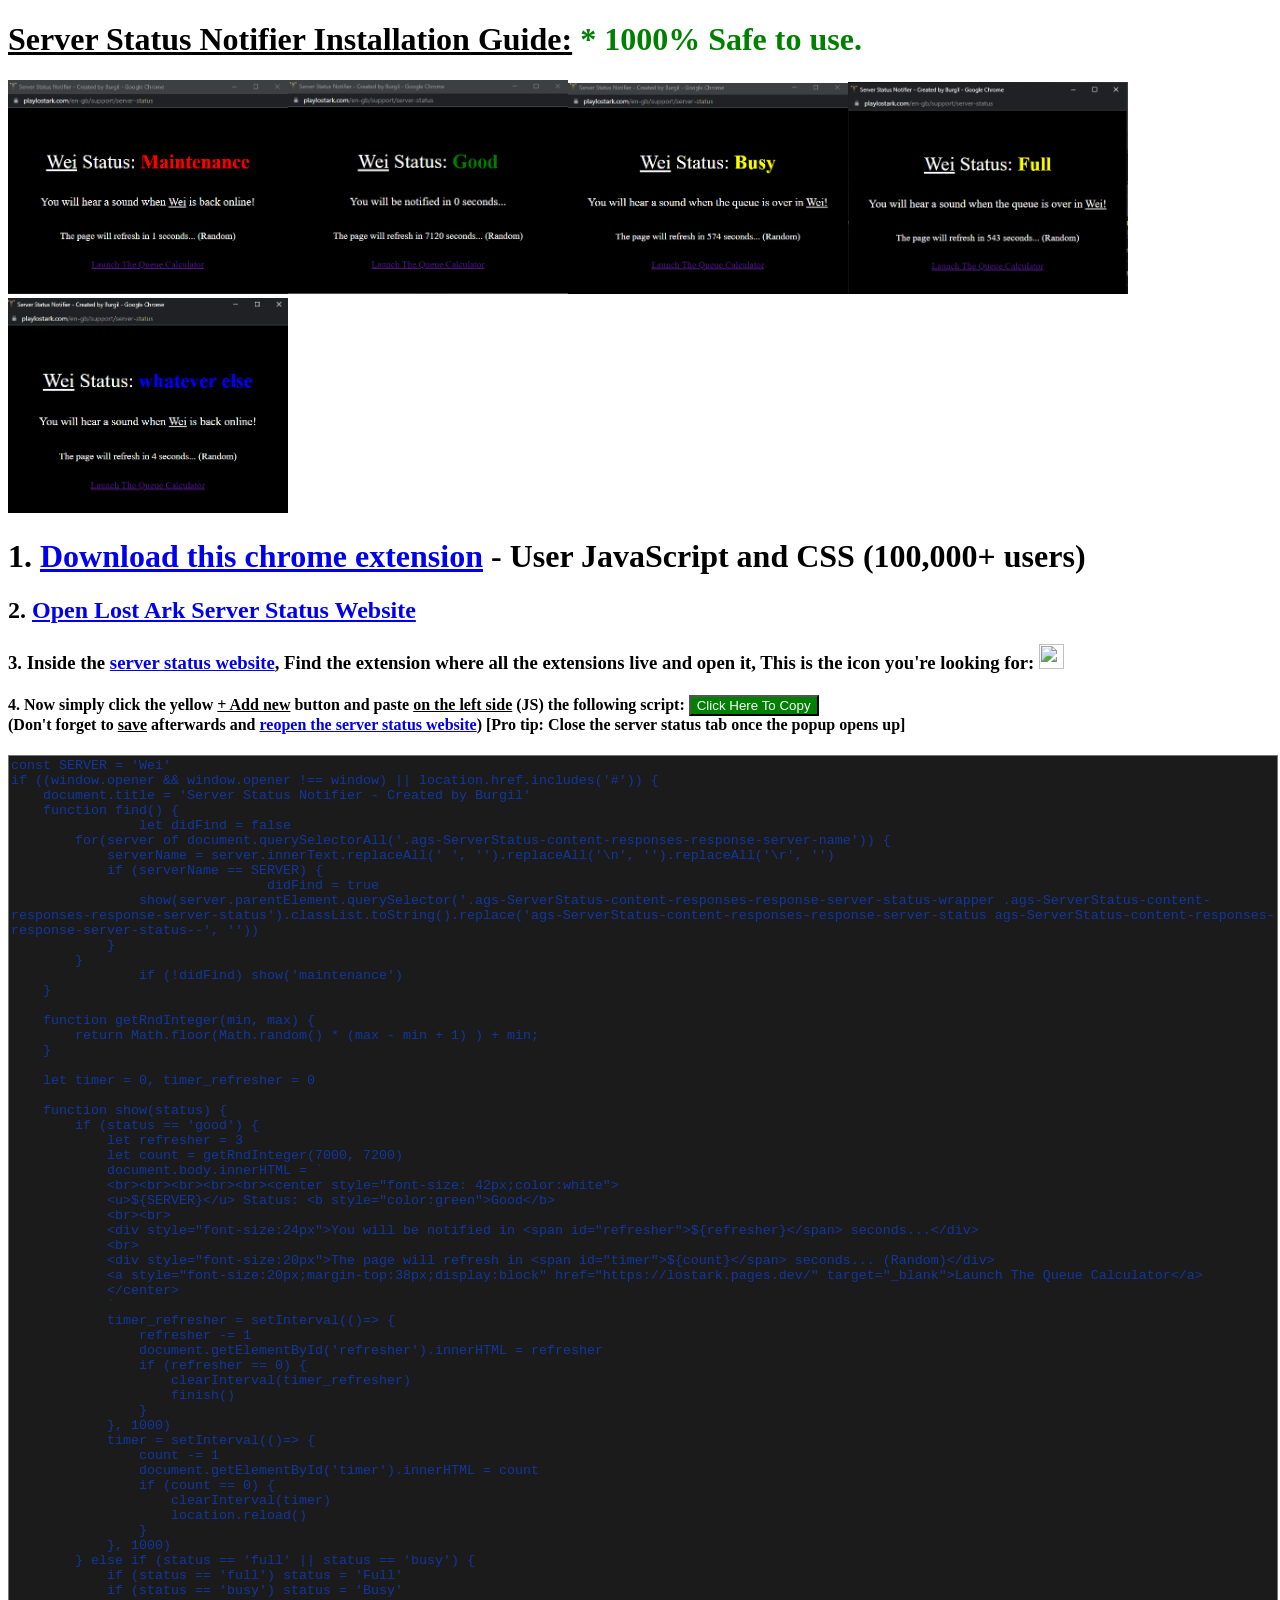
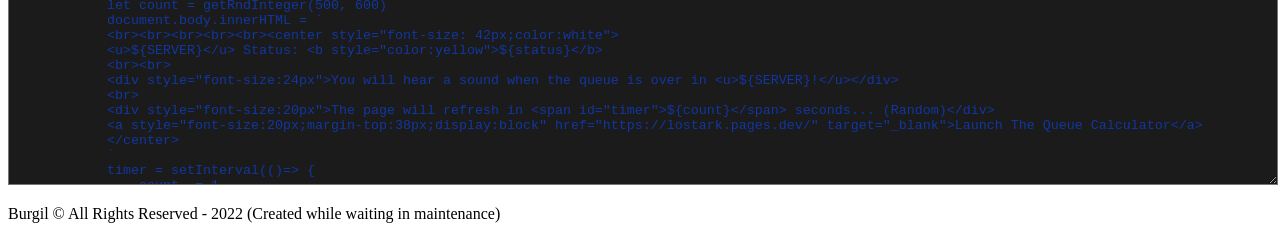
==== website/code.html @ 4ebc9a01 "fixed fash refresh" ====
<!DOCTYPE html>
<html lang="en">
<head>
    <meta charset="UTF-8">
    <meta http-equiv="X-UA-Compatible" content="IE=edge">
    <meta name="viewport" content="width=device-width, initial-scale=1.0">
    <meta name="description"
        content="This is the Server Status Notifier extension script for Chrome, Use it to know exactly when the servers are back or when there is no queue! Created by Burgil.">
    <meta name="author" content="Burgil">
    <title>Lost Ark: Server Status Notifier Script</title>
</head>
<body>
    <h1><u>Server Status Notifier Installation Guide:</u> <span style="color:green">* 1000% Safe to use.</span></h1>
    <img src="1.png" width="280"><img src="2.png" width="280"><img src="3.png" width="280"><img src="4.png" width="280"><img src="5.png" width="280">
    <h1>1. <a target="_blank" href="https://chrome.google.com/webstore/detail/user-javascript-and-css/nbhcbdghjpllgmfilhnhkllmkecfmpld">Download this chrome extension</a> - <b>User JavaScript and CSS (100,000+ users)</b></h1>
    <h2>2. <a target="_blank" href="https://www.playlostark.com/en-gb/support/server-status">Open Lost Ark Server Status Website</a></h2>
    <h3>3. Inside the <a target="_blank" href="https://www.playlostark.com/en-gb/support/server-status">server status website</a>, Find the extension where all the extensions live and open it, This is the icon you're looking for: <img aria-hidden="true" src="https://lh3.googleusercontent.com/1TSw8ZPwr2VvUZlY1cbAPOWo5cisrfpazmTpfGH4YWGTLCJLUq23LMSKuS5ee-bBP5C0GL8wsbpV9iQ9zLEQ6Dv8Vw=w128-h128-e365-rj-sc0x00ffffff" class="e-f-s" style="width:25px; height:25px;"></h3>
    <h4>4. Now simply click the yellow <u>+ Add new</u> button and paste <u>on the left side</u> (JS) the following script: <button style="color:white;background:green" onclick="document.querySelector('textarea').select();document.execCommand('copy');">Click Here To Copy</button><br>(Don't forget to <u>save</u> afterwards and <a target="_blank" href="https://www.playlostark.com/en-gb/support/server-status">reopen the server status website</a>) [Pro tip: Close the server status tab once the popup opens up]</h4>
    <textarea style="color:rgb(17, 55, 160);background:rgb(27, 27, 27);width:100%;height:1024px;">
const SERVER = 'Wei'
if ((window.opener && window.opener !== window) || location.href.includes('#')) {
    document.title = 'Server Status Notifier - Created by Burgil'
    function find() {
		let didFind = false
        for(server of document.querySelectorAll('.ags-ServerStatus-content-responses-response-server-name')) {
            serverName = server.innerText.replaceAll(' ', '').replaceAll('\n', '').replaceAll('\r', '')
            if (serverName == SERVER) {
				didFind = true
                show(server.parentElement.querySelector('.ags-ServerStatus-content-responses-response-server-status-wrapper .ags-ServerStatus-content-responses-response-server-status').classList.toString().replace('ags-ServerStatus-content-responses-response-server-status ags-ServerStatus-content-responses-response-server-status--', ''))
            }
        }
		if (!didFind) show('maintenance')
    }
    
    function getRndInteger(min, max) {
        return Math.floor(Math.random() * (max - min + 1) ) + min;
    }
    
    let timer = 0, timer_refresher = 0
    
    function show(status) {
        if (status == 'good') {
            let refresher = 3
            let count = getRndInteger(7000, 7200)
            document.body.innerHTML = `
            <br><br><br><br><br><center style="font-size: 42px;color:white">
            <u>${SERVER}</u> Status: <b style="color:green">Good</b>
            <br><br>
            <div style="font-size:24px">You will be notified in <span id="refresher">${refresher}</span> seconds...</div>
            <br>
            <div style="font-size:20px">The page will refresh in <span id="timer">${count}</span> seconds... (Random)</div>
            <a style="font-size:20px;margin-top:38px;display:block" href="https://lostark.pages.dev/" target="_blank">Launch The Queue Calculator</a>
            </center>
            `
            timer_refresher = setInterval(()=> {
                refresher -= 1
                document.getElementById('refresher').innerHTML = refresher
                if (refresher == 0) {
                    clearInterval(timer_refresher)
                    finish()
                }
            }, 1000)
            timer = setInterval(()=> {
                count -= 1
                document.getElementById('timer').innerHTML = count
                if (count == 0) {
                    clearInterval(timer)
                    location.reload()
                }
            }, 1000)
        } else if (status == 'full' || status == 'busy') {
            if (status == 'full') status = 'Full'
            if (status == 'busy') status = 'Busy'
            let count = getRndInteger(500, 600)
            document.body.innerHTML = `
            <br><br><br><br><br><center style="font-size: 42px;color:white">
            <u>${SERVER}</u> Status: <b style="color:yellow">${status}</b>
            <br><br>
            <div style="font-size:24px">You will hear a sound when the queue is over in <u>${SERVER}!</u></div>
            <br>
            <div style="font-size:20px">The page will refresh in <span id="timer">${count}</span> seconds... (Random)</div>
            <a style="font-size:20px;margin-top:38px;display:block" href="https://lostark.pages.dev/" target="_blank">Launch The Queue Calculator</a>
            </center>
            `
            timer = setInterval(()=> {
                count -= 1
                document.getElementById('timer').innerHTML = count
                if (count == 0) {
                    clearInterval(timer)
                    location.reload()
                }
            }, 1000)
        } else {
            let count = getRndInteger(5, 6)
            document.body.innerHTML = `
            <br><br><br><br><br><center style="font-size: 42px;color:white">
            <u>${SERVER}</u> Status: ${status == 'maintenance' ? '<b style="color:red">Maintenance</b>' : '<b style="color:blue">'+status+'</b>'}
            <br><br>
            <div style="font-size:24px">You will hear a sound when <u>${SERVER}</u> is back online!</div>
            <br>
            <div style="font-size:20px">The page will refresh in <span id="timer">${count}</span> seconds... (Random)</div>
            <a style="font-size:20px;margin-top:38px;display:block" href="https://lostark.pages.dev/" target="_blank">Launch The Queue Calculator</a>
            </center>
            `
            timer = setInterval(()=> {
                count -= 1
                document.getElementById('timer').innerHTML = count
                if (count == 0) {
                    clearInterval(timer)
                    location.reload()
                }
            }, 1000)
        }
    }
    
    function finish() {
        window.open("https://www.youtube.com/watch?v=IVrCopVcSZI")
    }
    
    (()=>{
        find()
    })()
} else {
    const popupCenter = ({url, title, w, h}) => {
        // Fixes dual-screen position                             Most browsers      Firefox
        const dualScreenLeft = window.screenLeft !==  undefined ? window.screenLeft : window.screenX;
        const dualScreenTop = window.screenTop !==  undefined   ? window.screenTop  : window.screenY;
    
        const width = window.innerWidth ? window.innerWidth : document.documentElement.clientWidth ? document.documentElement.clientWidth : screen.width;
        const height = window.innerHeight ? window.innerHeight : document.documentElement.clientHeight ? document.documentElement.clientHeight : screen.height;
        const systemZoom = width / window.screen.availWidth;
        const left = (width - w) / 2 / systemZoom + dualScreenLeft
        const top = (height - h) / 2 / systemZoom + dualScreenTop
        const newWindow = window.open(url, title, 
            `
            scrollbars=yes,
            width=${w / systemZoom}, 
            height=${h / systemZoom}, 
            top=${top}, 
            left=${left}
            `
        )
        if (window.focus) newWindow.focus();
    }
    popupCenter({url: 'https://www.playlostark.com/en-gb/support/server-status#', title: 'Server Status Calculator - Created by Burgil', w: 600, h: 400});
}</textarea>
<p>Burgil © All Rights Reserved - 2022 (Created while waiting in maintenance)</p>
</body>
</html>
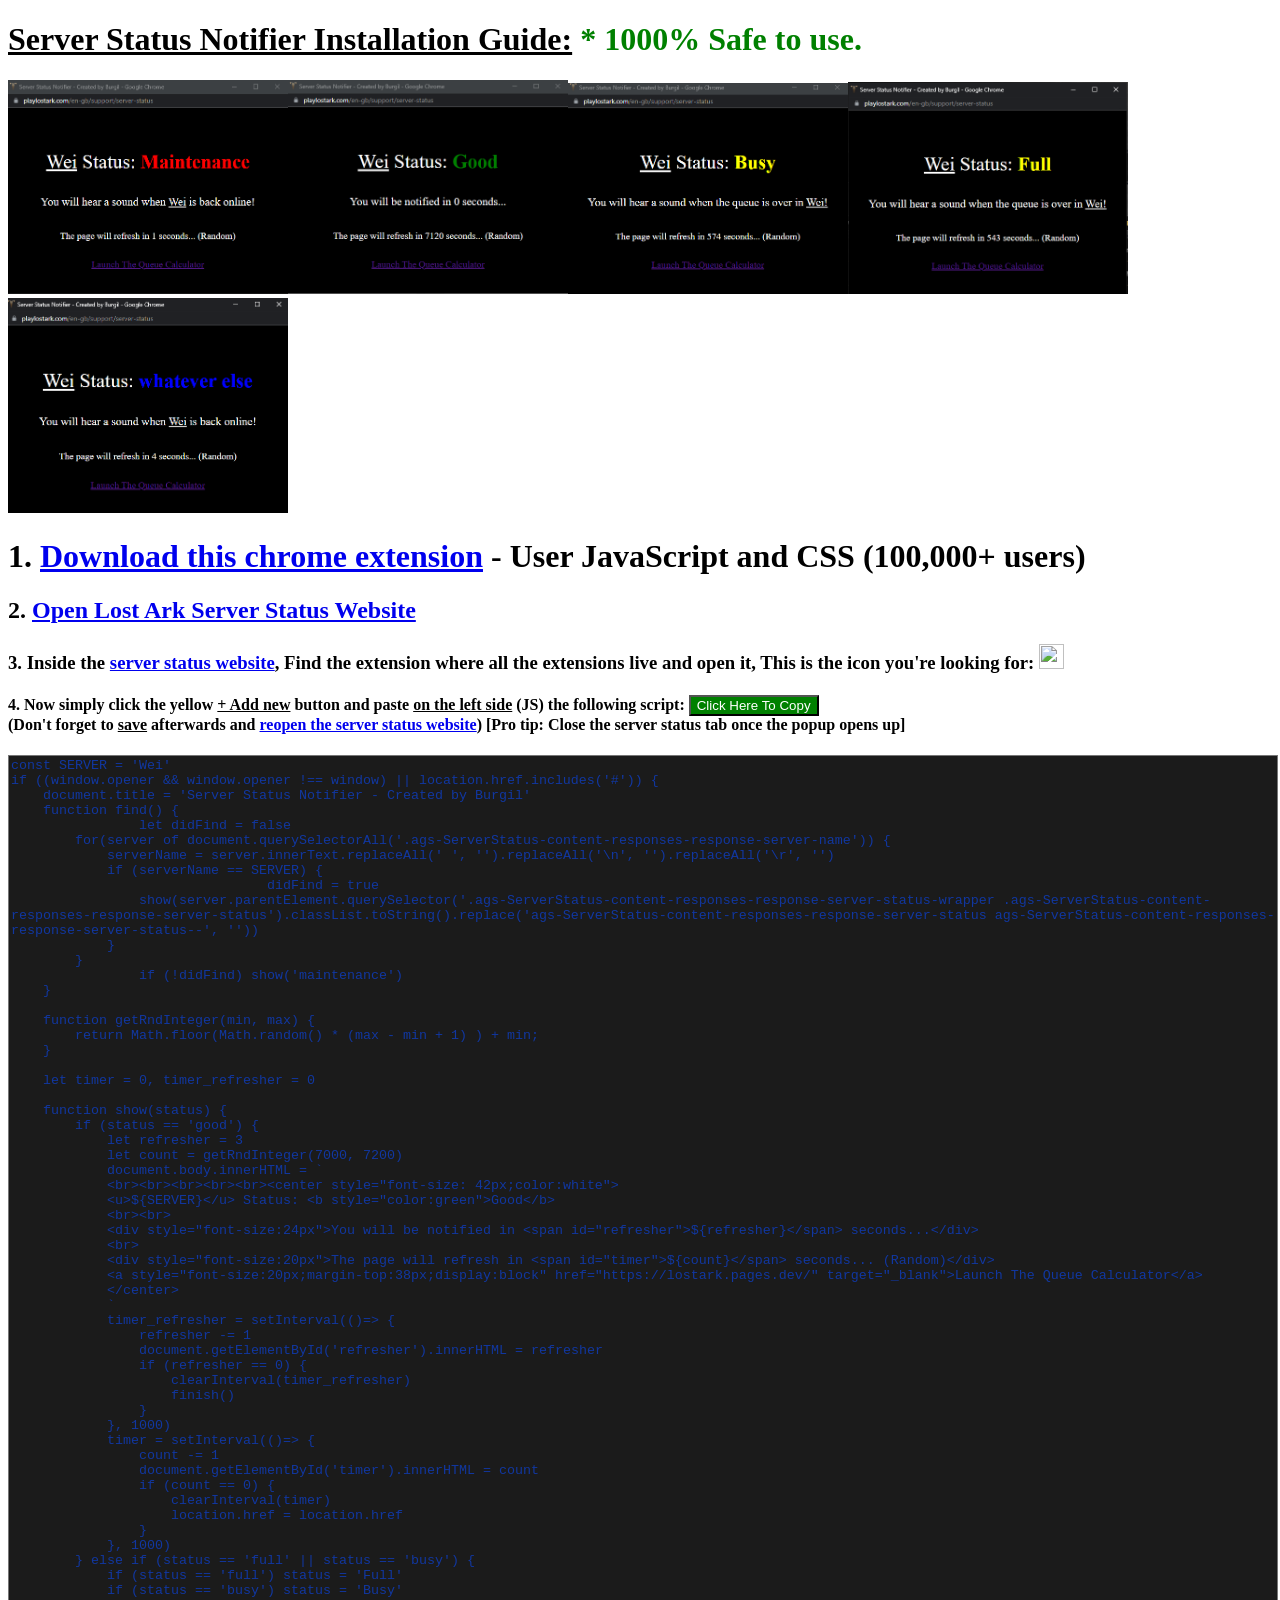
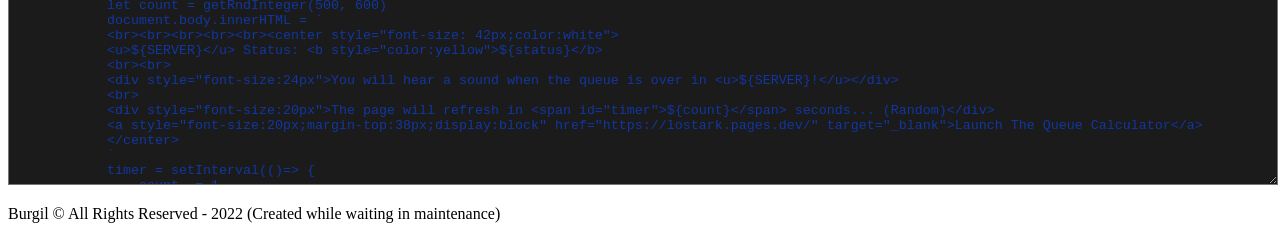
==== commit 2b8ba24a: "fixed more stuff" ====
--- a/website/code.html
+++ b/website/code.html
@@ -65,7 +65,7 @@
                 document.getElementById('timer').innerHTML = count
                 if (count == 0) {
                     clearInterval(timer)
-                    location.reload()
+                    location.href = location.href
                 }
             }, 1000)
         } else if (status == 'full' || status == 'busy') {
@@ -87,7 +87,7 @@
                 document.getElementById('timer').innerHTML = count
                 if (count == 0) {
                     clearInterval(timer)
-                    location.reload()
+                    location.href = location.href
                 }
             }, 1000)
         } else {
@@ -107,7 +107,7 @@
                 document.getElementById('timer').innerHTML = count
                 if (count == 0) {
                     clearInterval(timer)
-                    location.reload()
+                    location.href = location.href
                 }
             }, 1000)
         }
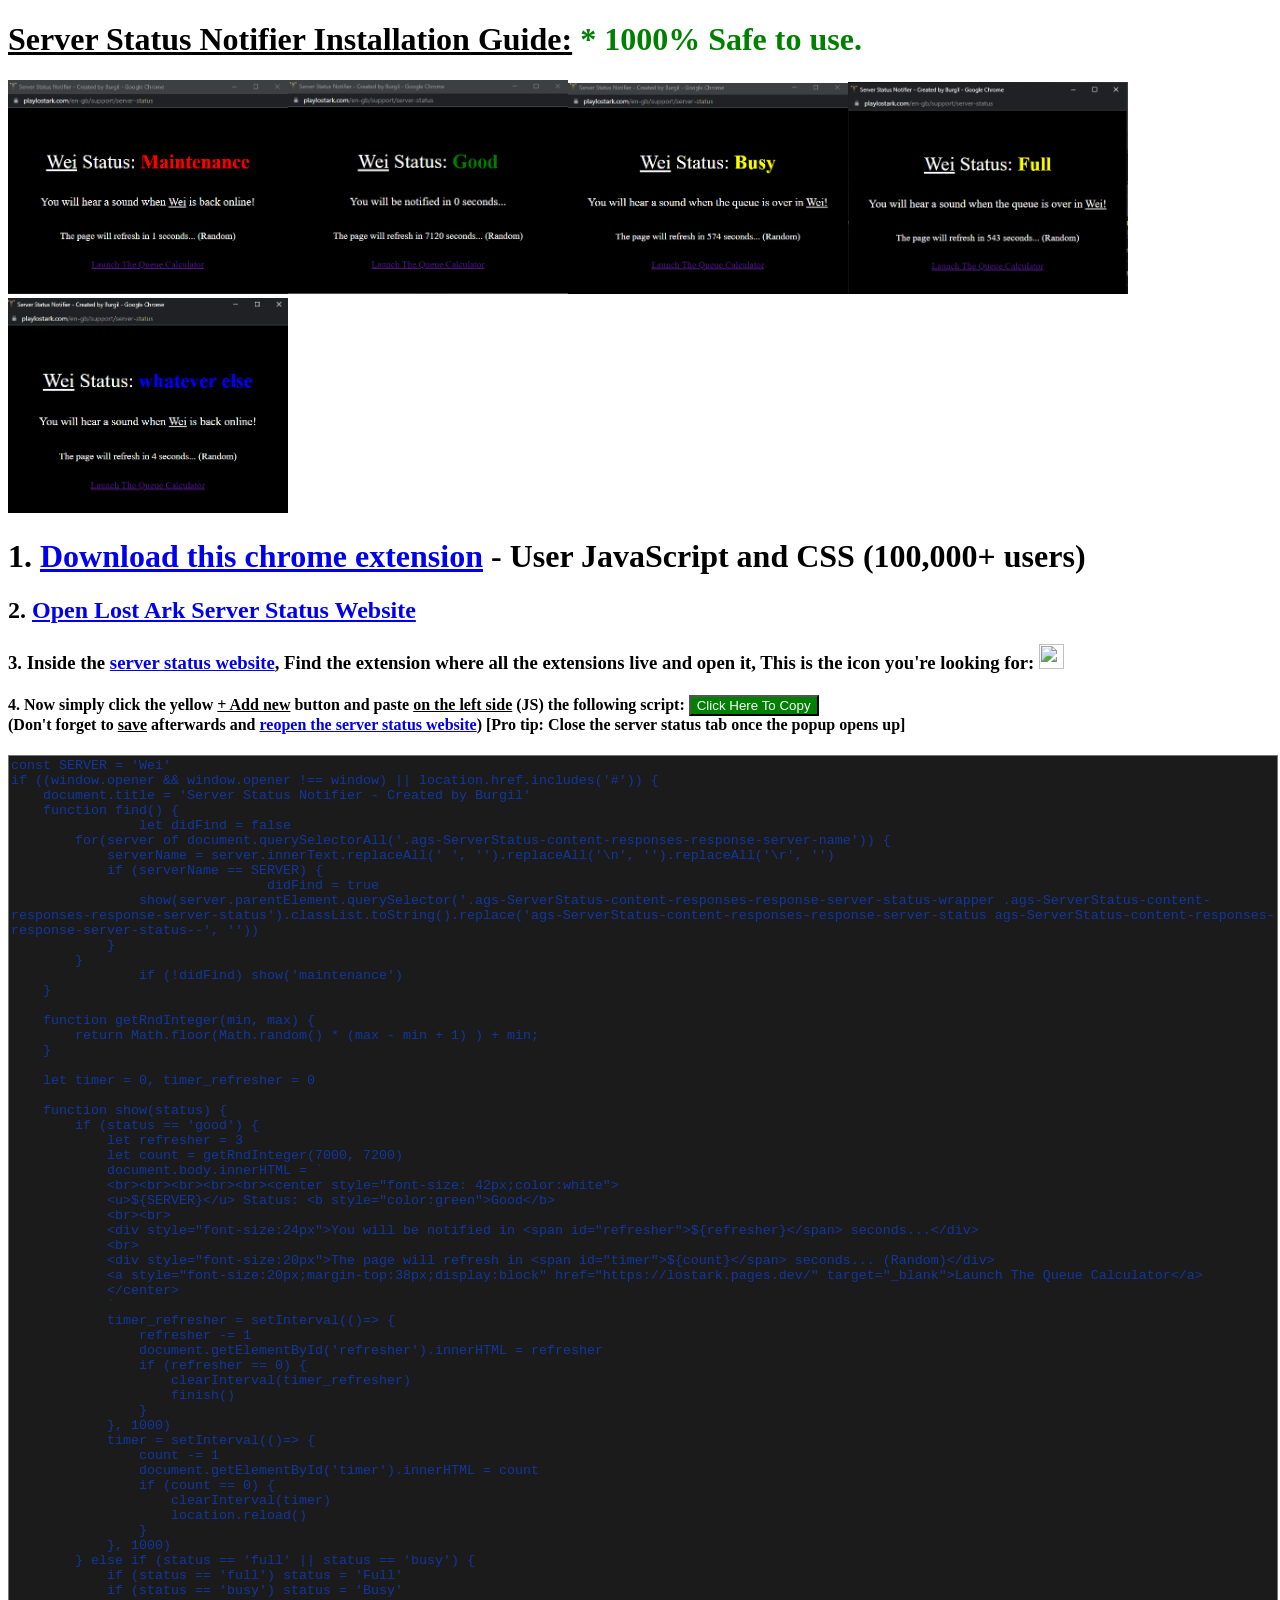
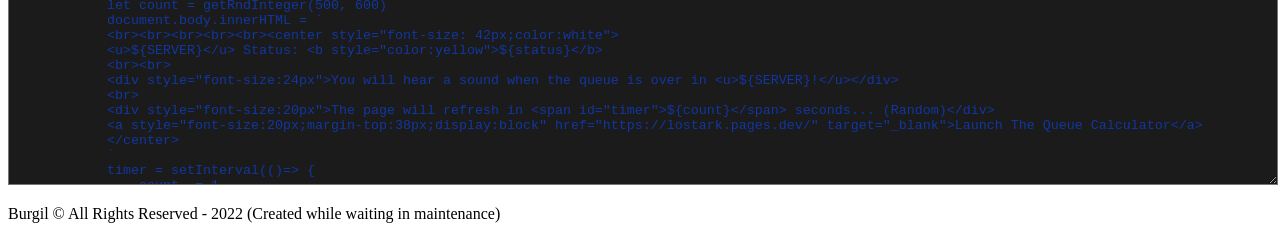
==== commit 68485b74: "fixed" ====
--- a/website/code.html
+++ b/website/code.html
@@ -65,7 +65,7 @@
                 document.getElementById('timer').innerHTML = count
                 if (count == 0) {
                     clearInterval(timer)
-                    location.href = location.href
+                    location.reload()
                 }
             }, 1000)
         } else if (status == 'full' || status == 'busy') {
@@ -87,7 +87,7 @@
                 document.getElementById('timer').innerHTML = count
                 if (count == 0) {
                     clearInterval(timer)
-                    location.href = location.href
+                    location.reload()
                 }
             }, 1000)
         } else {
@@ -107,7 +107,7 @@
                 document.getElementById('timer').innerHTML = count
                 if (count == 0) {
                     clearInterval(timer)
-                    location.href = location.href
+                    location.reload()
                 }
             }, 1000)
         }
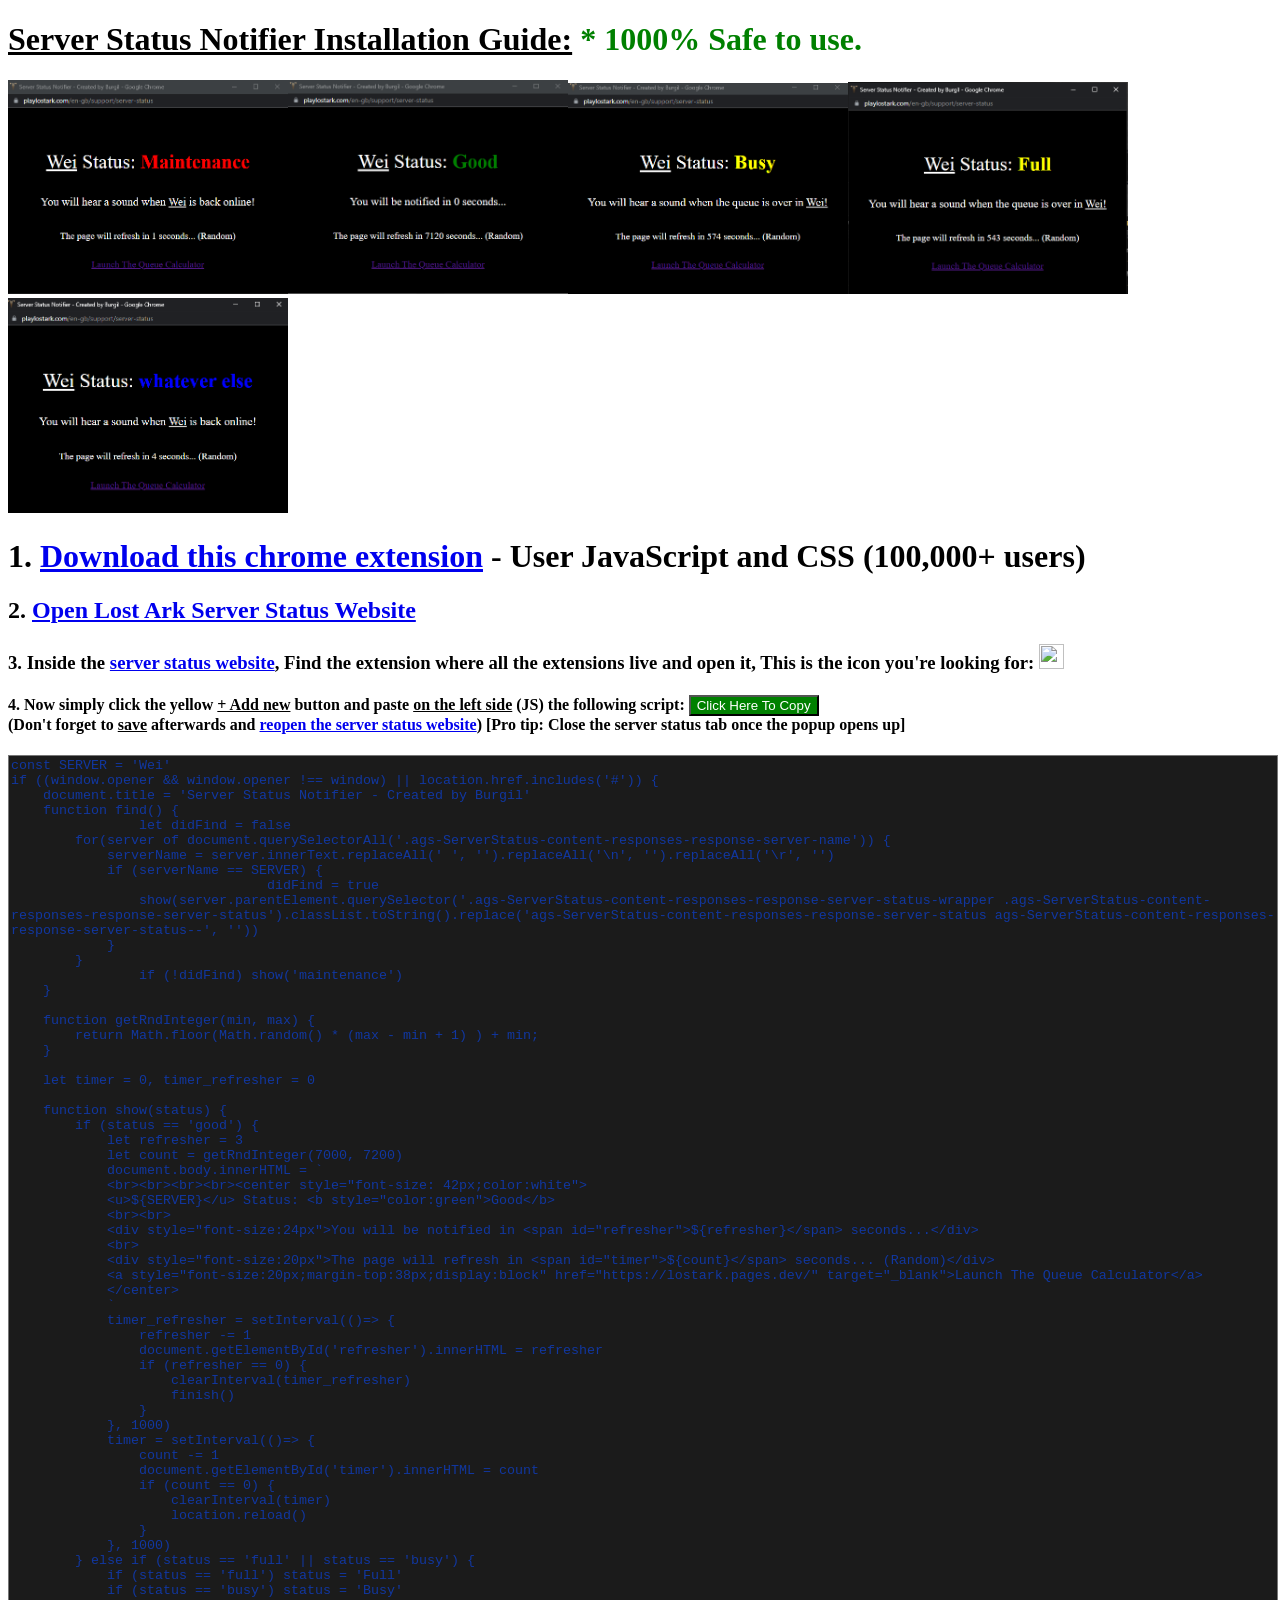
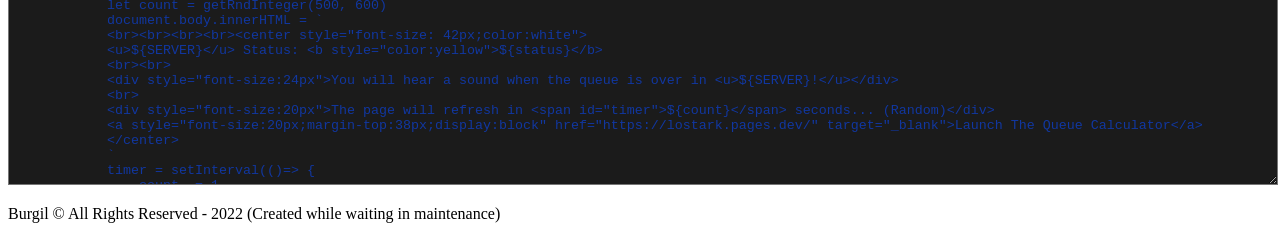
==== commit 73b79c20: "fixed" ====
--- a/website/code.html
+++ b/website/code.html
@@ -43,7 +43,7 @@
             let refresher = 3
             let count = getRndInteger(7000, 7200)
             document.body.innerHTML = `
-            <br><br><br><br><br><center style="font-size: 42px;color:white">
+            <br><br><br><br><center style="font-size: 42px;color:white">
             <u>${SERVER}</u> Status: <b style="color:green">Good</b>
             <br><br>
             <div style="font-size:24px">You will be notified in <span id="refresher">${refresher}</span> seconds...</div>
@@ -73,7 +73,7 @@
             if (status == 'busy') status = 'Busy'
             let count = getRndInteger(500, 600)
             document.body.innerHTML = `
-            <br><br><br><br><br><center style="font-size: 42px;color:white">
+            <br><br><br><br><center style="font-size: 42px;color:white">
             <u>${SERVER}</u> Status: <b style="color:yellow">${status}</b>
             <br><br>
             <div style="font-size:24px">You will hear a sound when the queue is over in <u>${SERVER}!</u></div>
@@ -91,9 +91,9 @@
                 }
             }, 1000)
         } else {
-            let count = getRndInteger(5, 6)
+            let count = getRndInteger(5, 10)
             document.body.innerHTML = `
-            <br><br><br><br><br><center style="font-size: 42px;color:white">
+            <br><br><br><br><center style="font-size: 42px;color:white">
             <u>${SERVER}</u> Status: ${status == 'maintenance' ? '<b style="color:red">Maintenance</b>' : '<b style="color:blue">'+status+'</b>'}
             <br><br>
             <div style="font-size:24px">You will hear a sound when <u>${SERVER}</u> is back online!</div>
@@ -121,6 +121,7 @@
         find()
     })()
 } else {
+	if (!location.href.includes('server-status')) return
     const popupCenter = ({url, title, w, h}) => {
         // Fixes dual-screen position                             Most browsers      Firefox
         const dualScreenLeft = window.screenLeft !==  undefined ? window.screenLeft : window.screenX;
@@ -142,7 +143,8 @@
         )
         if (window.focus) newWindow.focus();
     }
-    popupCenter({url: 'https://www.playlostark.com/en-gb/support/server-status#', title: 'Server Status Calculator - Created by Burgil', w: 600, h: 400});
+    popupCenter({url: 'https://www.playlostark.com/en-gb/support/server-status#', title: 'Server Status Calculator - Created by Burgil', w: 400, h: 270});
+	window.close()
 }</textarea>
 <p>Burgil © All Rights Reserved - 2022 (Created while waiting in maintenance)</p>
 </body>
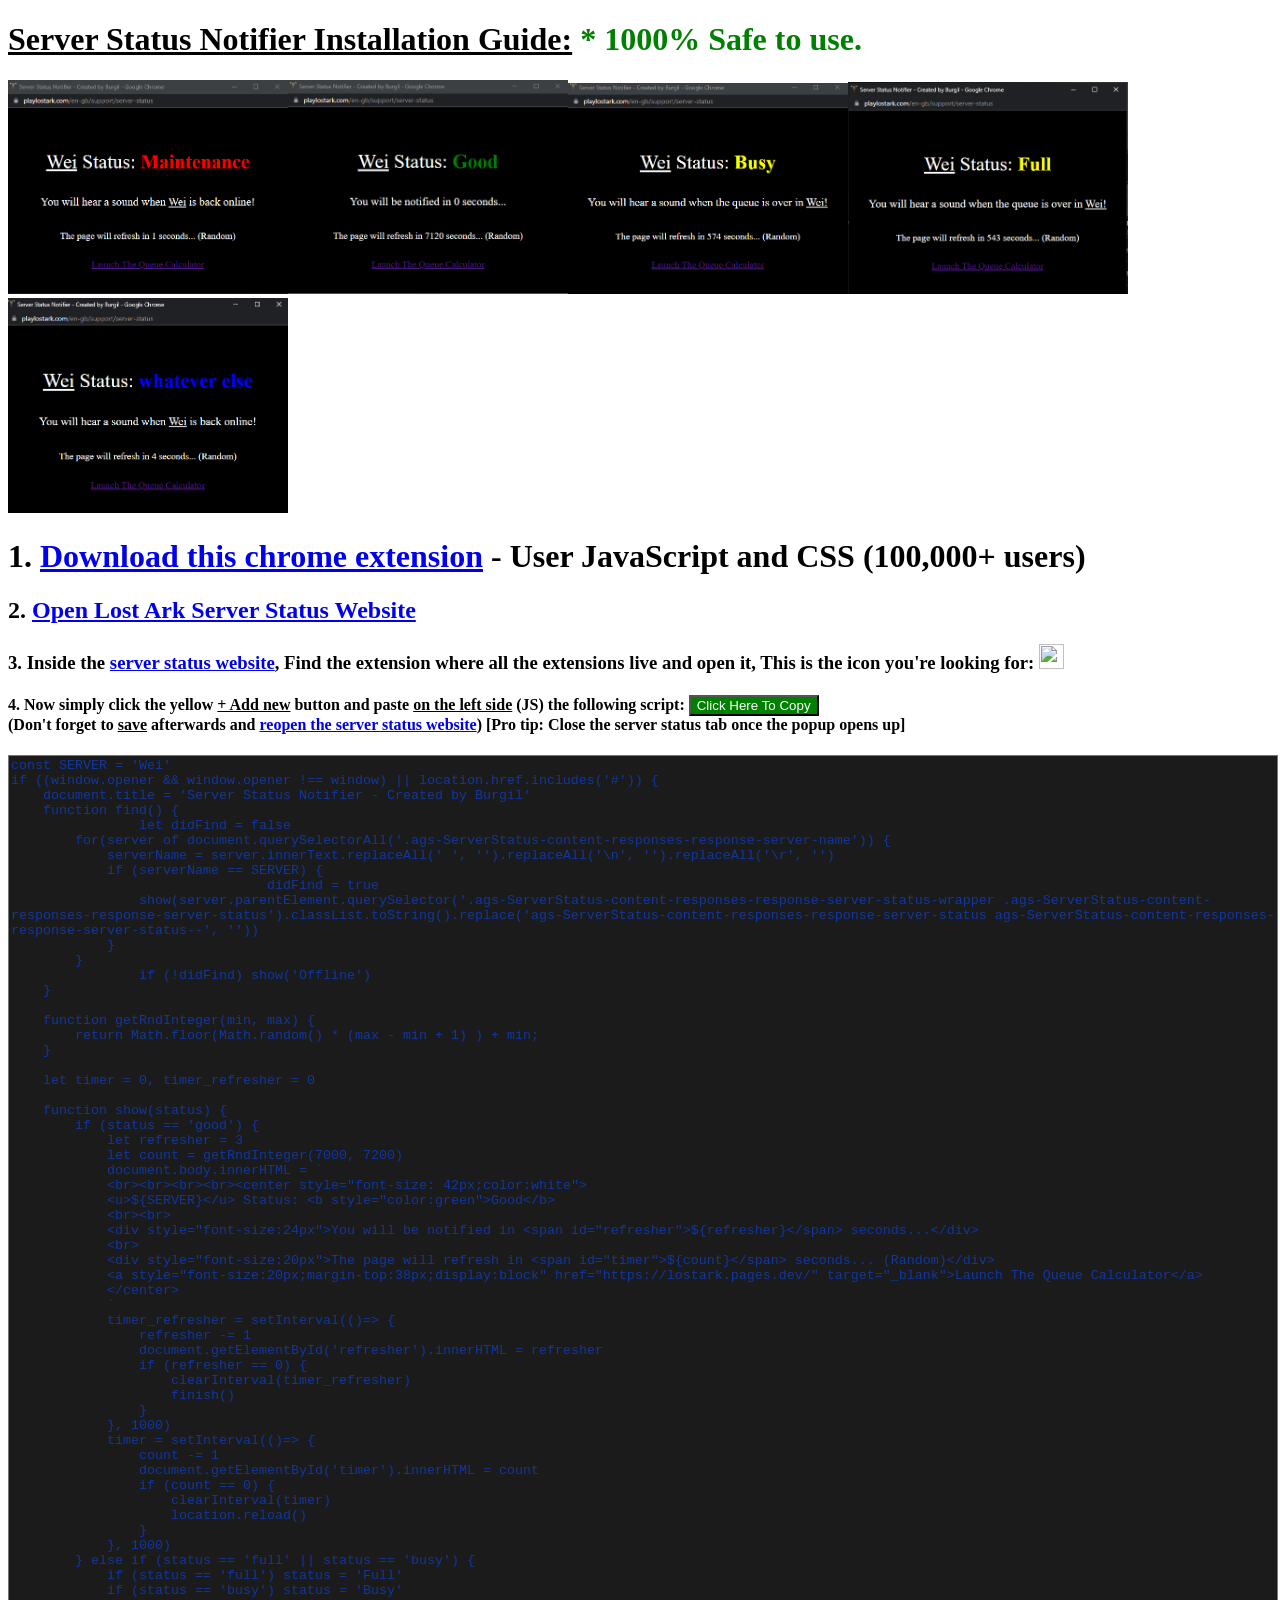
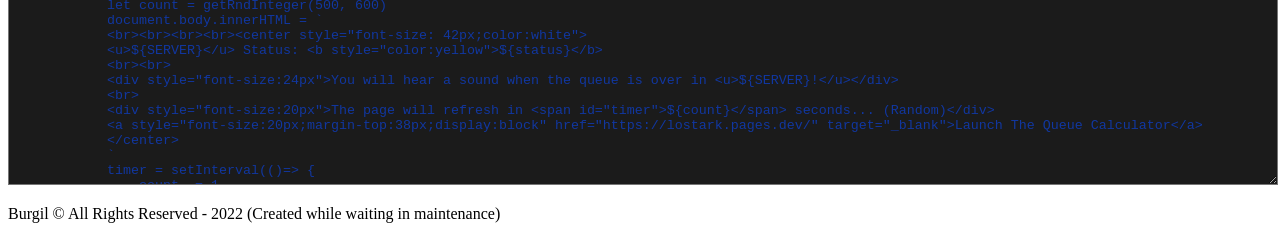
==== commit ec55d070: "fixed" ====
--- a/website/code.html
+++ b/website/code.html
@@ -29,7 +29,7 @@
                 show(server.parentElement.querySelector('.ags-ServerStatus-content-responses-response-server-status-wrapper .ags-ServerStatus-content-responses-response-server-status').classList.toString().replace('ags-ServerStatus-content-responses-response-server-status ags-ServerStatus-content-responses-response-server-status--', ''))
             }
         }
-		if (!didFind) show('maintenance')
+		if (!didFind) show('Offline')
     }
     
     function getRndInteger(min, max) {
@@ -121,30 +121,29 @@
         find()
     })()
 } else {
-	if (!location.href.includes('server-status')) return
-    const popupCenter = ({url, title, w, h}) => {
-        // Fixes dual-screen position                             Most browsers      Firefox
-        const dualScreenLeft = window.screenLeft !==  undefined ? window.screenLeft : window.screenX;
-        const dualScreenTop = window.screenTop !==  undefined   ? window.screenTop  : window.screenY;
-    
-        const width = window.innerWidth ? window.innerWidth : document.documentElement.clientWidth ? document.documentElement.clientWidth : screen.width;
-        const height = window.innerHeight ? window.innerHeight : document.documentElement.clientHeight ? document.documentElement.clientHeight : screen.height;
-        const systemZoom = width / window.screen.availWidth;
-        const left = (width - w) / 2 / systemZoom + dualScreenLeft
-        const top = (height - h) / 2 / systemZoom + dualScreenTop
-        const newWindow = window.open(url, title, 
-            `
-            scrollbars=yes,
-            width=${w / systemZoom}, 
-            height=${h / systemZoom}, 
-            top=${top}, 
-            left=${left}
-            `
-        )
-        if (window.focus) newWindow.focus();
-    }
-    popupCenter({url: 'https://www.playlostark.com/en-gb/support/server-status#', title: 'Server Status Calculator - Created by Burgil', w: 400, h: 270});
-	window.close()
+	if (location.href.includes('server-status')) {
+		const popupCenter = ({url, title, w, h}) => {
+			const dualScreenLeft = window.screenLeft !==  undefined ? window.screenLeft : window.screenX;
+			const dualScreenTop = window.screenTop !==  undefined   ? window.screenTop  : window.screenY;
+			const width = window.innerWidth ? window.innerWidth : document.documentElement.clientWidth ? document.documentElement.clientWidth : screen.width;
+			const height = window.innerHeight ? window.innerHeight : document.documentElement.clientHeight ? document.documentElement.clientHeight : screen.height;
+			const systemZoom = width / window.screen.availWidth;
+			const left = (width - w) / 2 / systemZoom + dualScreenLeft
+			const top = (height - h) / 2 / systemZoom + dualScreenTop
+			const newWindow = window.open(url, title, 
+				`
+				scrollbars=yes,
+				width=${w / systemZoom}, 
+				height=${h / systemZoom}, 
+				top=${top}, 
+				left=${left}
+				`
+			)
+			if (window.focus) newWindow.focus();
+		}
+		popupCenter({url: 'https://www.playlostark.com/en-gb/support/server-status#', title: 'Server Status Calculator - Created by Burgil', w: 400, h: 270});
+		window.close()
+	}
 }</textarea>
 <p>Burgil © All Rights Reserved - 2022 (Created while waiting in maintenance)</p>
 </body>
